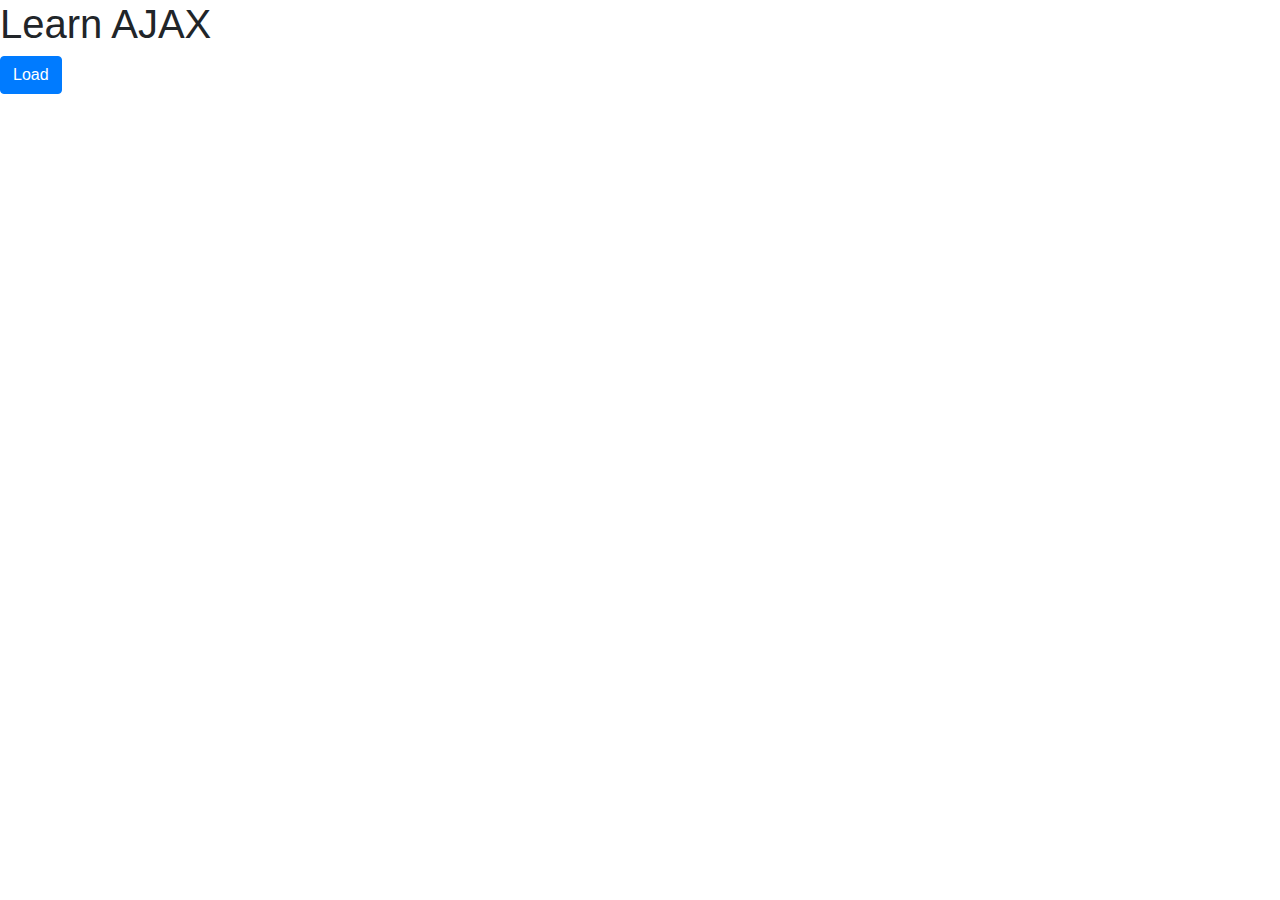
==== AJAX JavaScript XHR and Fetch/index.html @ d9505e91 "updated exercise 5" ====
<!DOCTYPE html>

<html lang='en'>
    <head>
        <meta charset='utf-8'>
        <title>AJAX</title>
        <link rel="stylesheet" href="https://stackpath.bootstrapcdn.com/bootstrap/4.3.1/css/bootstrap.min.css" integrity="sha384-ggOyR0iXCbMQv3Xipma34MD+dH/1fQ784/j6cY/iJTQUOhcWr7x9JvoRxT2MZw1T" crossorigin="anonymous">
    </head>

    <body>
        <h1>Learn AJAX</h1>
        <div id='output'></div>
        <button id='loadNew' class='btn btn-primary'>Load</button> 



        <script type='text/javascript'>
        
            let output = document.getElementById('output');
            let buttonClick = document.getElementById('loadNew')

            buttonClick.addEventListener('click', function() {
                loadXHR();
            })

            function loadXHR() {
                let xhr = new XMLHttpRequest();
                xhr.onreadystatechange = function() {
                    if (xhr.readyState === 4 && xhr.status === 200) {
                        // console.log('ready');
                        let jsonData = JSON.parse(xhr.responseText);
                        console.log(jsonData);
                    }
                }

                xhr.open('GET', 'https://randomuser.me/api', true);
                xhr.send();
            }       

        </script>
    </body>

</html>
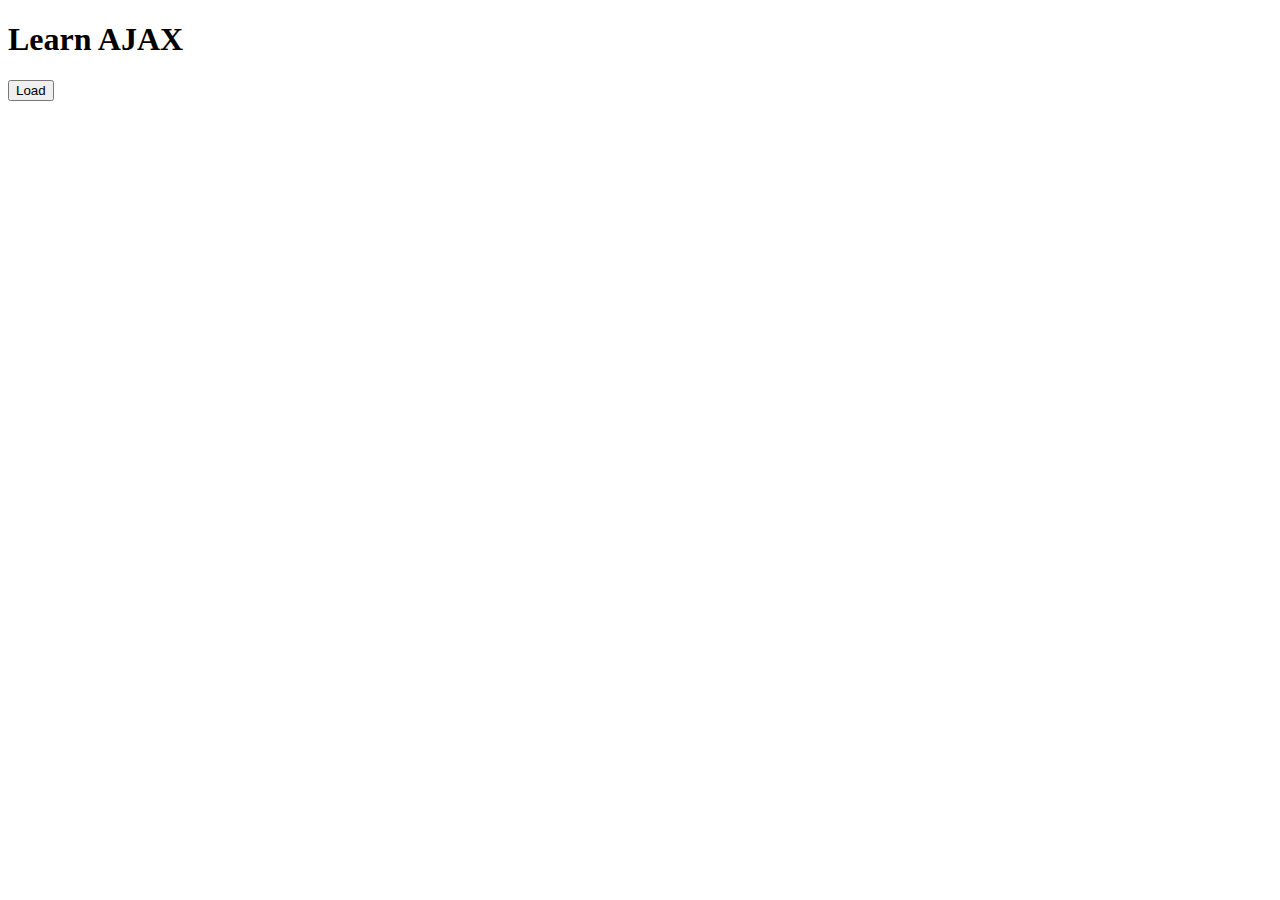
==== commit 86c73193: "exercise 6 done" ====
--- a/AJAX JavaScript XHR and Fetch/index.html
+++ b/AJAX JavaScript XHR and Fetch/index.html
@@ -1,43 +1,49 @@
-<!DOCTYPE html>
+<!doctype html>
 
-<html lang='en'>
+<html lang="en">
+
     <head>
-        <meta charset='utf-8'>
+        <meta charset="utf-8">
         <title>AJAX</title>
-        <link rel="stylesheet" href="https://stackpath.bootstrapcdn.com/bootstrap/4.3.1/css/bootstrap.min.css" integrity="sha384-ggOyR0iXCbMQv3Xipma34MD+dH/1fQ784/j6cY/iJTQUOhcWr7x9JvoRxT2MZw1T" crossorigin="anonymous">
     </head>
 
     <body>
         <h1>Learn AJAX</h1>
-        <div id='output'></div>
-        <button id='loadNew' class='btn btn-primary'>Load</button> 
-
-
-
-        <script type='text/javascript'>
+        <div id="output"></div>
+        <button id="loadNew">Load</button>
         
-            let output = document.getElementById('output');
-            let buttonClick = document.getElementById('loadNew')
-
-            buttonClick.addEventListener('click', function() {
-                loadXHR();
+        <script type="text/javascript">
+            var output = document.getElementById('output');
+            var buttonClick = document.getElementById('loadNew')
+            buttonClick.addEventListener('click',function(){
+                loadAjax();
             })
-
-            function loadXHR() {
-                let xhr = new XMLHttpRequest();
-                xhr.onreadystatechange = function() {
-                    if (xhr.readyState === 4 && xhr.status === 200) {
-                        // console.log('ready');
-                        let jsonData = JSON.parse(xhr.responseText);
-                        console.log(jsonData);
-                    }
+            function loadAjax(){
+            var ajax = new XMLHttpRequest();
+            ajax.onreadystatechange = function(){
+                //console.log('state changed',ajax.readyState,ajax.status)
+                if(ajax.readyState == 4 && ajax.status==200){
+                    // console.log(ajax.responseText)
+                    var json = JSON.parse(ajax.responseText);
+                    var data = json.results[0];
+            
+                    var message = '<h2>'+data.name.first + '  ' + data.name.last + '</h2><img src="'+data.picture.large +'">'
+                
+                    output.innerHTML = message;
                 }
-
-                xhr.open('GET', 'https://randomuser.me/api', true);
-                xhr.send();
-            }       
-
+            }
+            /*
+            ajax.onprogress =function(){
+                console.log('PROGRESS',ajax.readyState,ajax.status)
+            }
+            ajax.onload =function(){
+                console.log('DONE',ajax.readyState,ajax.status)
+            }
+            */
+            ajax.open('GET','https://randomuser.me/api/',true)
+            ajax.send();
+            }
+            
         </script>
     </body>
-
 </html>